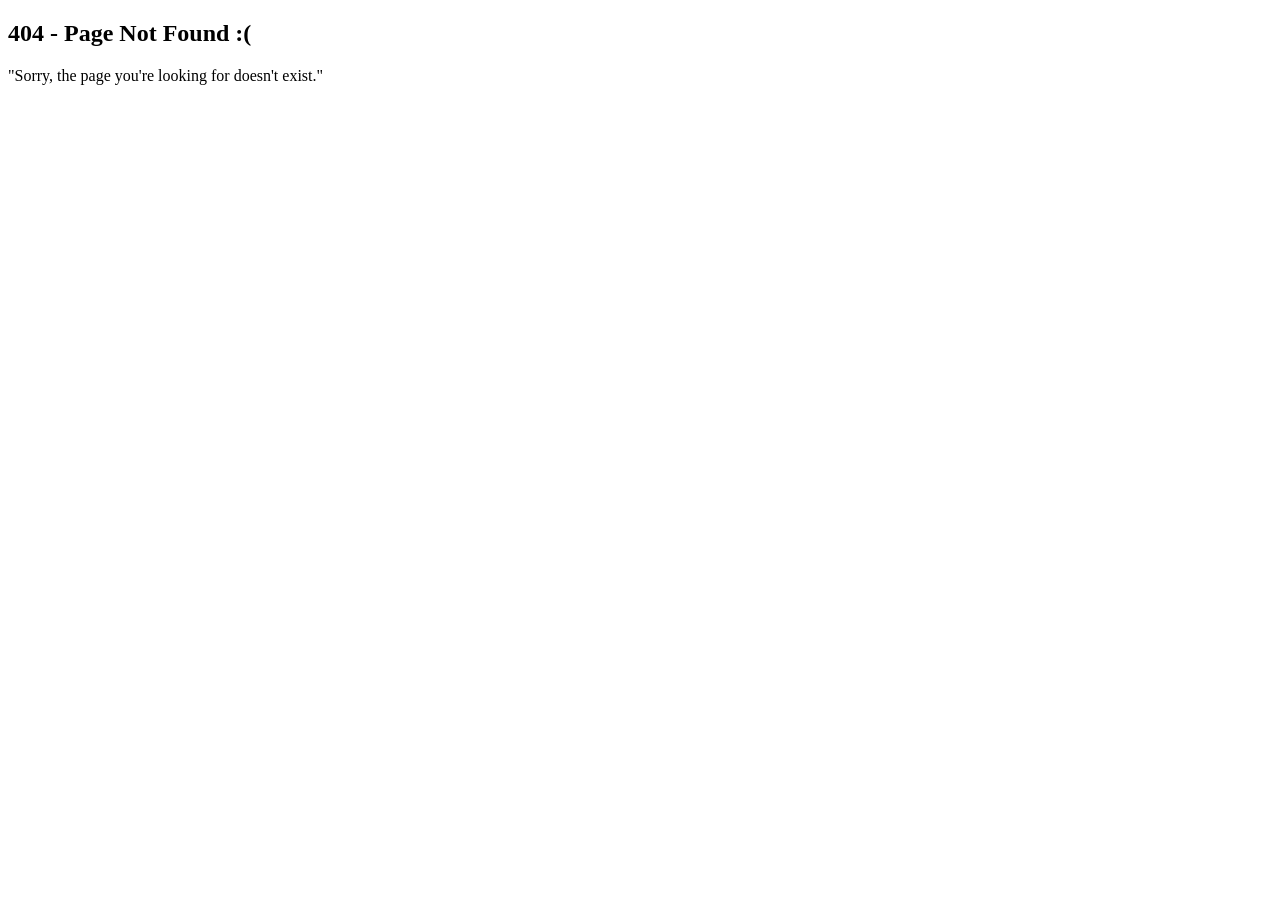
==== page-not-found.html @ 4c04e314 "add initial 404 page" ====
<!doctype html>
<html lang="en">
  <head>
    <meta charset="UTF-8" />
    <meta name="viewport" content="width=device-width, initial-scale=1.0" />
    <title>404 | Page Not Found</title>
    <link rel="stylesheet" href="page-not-found.css" />
  </head>
  <body>
    <h2>404 - Page Not Found :(</h2>
    <p>"Sorry, the page you're looking for doesn't exist."</p>
  </body>
</html>
---- page-not-found.css ----
h2 {}
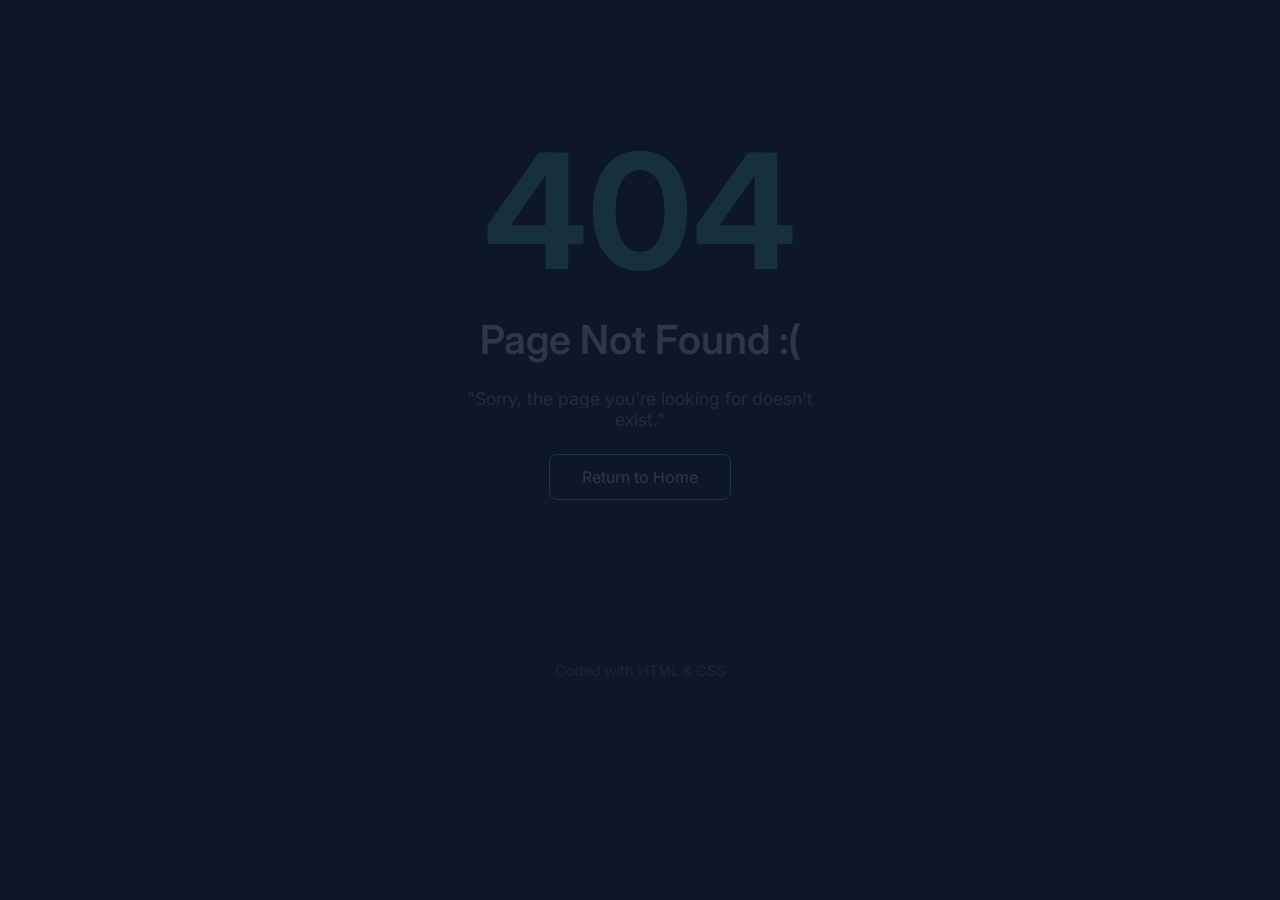
==== commit 9fe676dc: "feat: add 404 page redirects non-existent user requests to 404 page." ====
--- a/page-not-found.html
+++ b/page-not-found.html
@@ -4,10 +4,28 @@
     <meta charset="UTF-8" />
     <meta name="viewport" content="width=device-width, initial-scale=1.0" />
     <title>404 | Page Not Found</title>
+    <link rel="preconnect" href="https://fonts.googleapis.com" />
+    <link rel="preconnect" href="https://fonts.gstatic.com" crossorigin />
+    <link
+      href="https://fonts.googleapis.com/css2?family=Inter:ital,opsz,wght@0,14..32,100..900;1,14..32,100..900&display=swap"
+      rel="stylesheet"
+    />
     <link rel="stylesheet" href="page-not-found.css" />
   </head>
-  <body>
-    <h2>404 - Page Not Found :(</h2>
-    <p>"Sorry, the page you're looking for doesn't exist."</p>
+  <body id="top-of-page">
+    <div class="underlay">
+      <main class="container">
+        <div class="error-code">404</div>
+        <h1>Page Not Found :(</h1>
+        <p>"Sorry, the page you're looking for doesn't exist."</p>
+        <a href="/" class="home-link">Return to Home</a>
+      </main>
+      <footer>
+        <p>Coded with HTML & CSS</p>
+      </footer>
+      <a href="#top-of-page" class="scroll-to-top">
+        <i class="fa-solid fa-arrow-up"></i>
+      </a>
+    </div>
   </body>
 </html>
--- a/page-not-found.css
+++ b/page-not-found.css
@@ -1 +1,125 @@
-h2 {}
+:root {
+	--primary-background: #0F172A;
+	--background-accent: rgba(45, 212, 191, .1);
+	--text-primary: #94A3B8;
+	--color-highlight: #E2E8F0;
+	--color-accent: #5EEAD4;
+}
+
+html {
+	scroll-behavior: smooth;
+}
+
+* {
+	box-sizing: border-box;
+	margin: 0;
+	padding: 0;
+	font-family: 'Inter', sans-serif;
+}
+
+body {
+	background-color: var(--primary-background);
+	color: var(--text-primary);
+	min-height: 100vh;
+	display: grid;
+	grid-template-columns: repeat(1, minmax(0, 1fr));
+	position: relative;
+}
+
+.underlay {
+	position: fixed;
+	background-color: var(--primary-background);
+	inset: 0;
+	opacity: 0.15;
+}
+
+.container {
+	position: relative;
+	z-index: 10;
+	display: flex;
+	flex-direction: column;
+	align-items: center;
+	justify-content: center;
+	min-height: 70vh;
+	padding: 2rem;
+	text-align: center;
+	gap: 1.5rem;
+}
+
+.error-code {
+	font-size: 8rem;
+	font-weight: 700;
+	color: var(--color-accent);
+	line-height: 1;
+	opacity: 0.8;
+}
+
+h1 {
+	color: var(--color-highlight);
+	font-size: 2rem;
+	font-weight: 600;
+}
+
+.container p {
+	font-size: 1.1rem;
+	max-width: 400px;
+}
+
+.home-link {
+	color: var(--color-highlight);
+	text-decoration: none;
+	padding: 0.75rem 2rem;
+	border: 1px solid var(--color-accent);
+	border-radius: 0.5rem;
+	transition: all 200ms ease;
+}
+
+.home-link:hover {
+	background-color: var(--background-accent);
+	color: var(--color-accent);
+}
+
+footer {
+	position: relative;
+	z-index: 10;
+	text-align: center;
+	padding: 2rem;
+	font-size: 0.9rem;
+}
+
+footer p {
+	opacity: 0.7;
+}
+
+/* いらない */
+
+/* .scroll-to-top { */
+/* 	position: fixed; */
+/* 	bottom: 2rem; */
+/* 	right: 2rem; */
+/* 	width: 48px; */
+/* 	height: 48px; */
+/* 	background: var(--background-accent); */
+/* 	color: var(--color-accent); */
+/* 	border-radius: 50%; */
+/* 	display: grid; */
+/* 	place-items: center; */
+/* 	text-decoration: none; */
+/* 	z-index: 100; */
+/* 	transition: all 200ms ease; */
+/* } */
+/**/
+/* .scroll-to-top:hover { */
+/* 	opacity: 0.6; */
+/* 	transform: translateY(-2px); */
+/* } */
+
+@media (min-width: 640px) {
+	.error-code {
+		font-size: 10rem;
+	}
+
+	h1 {
+		font-size: 2.5rem;
+	}
+}
